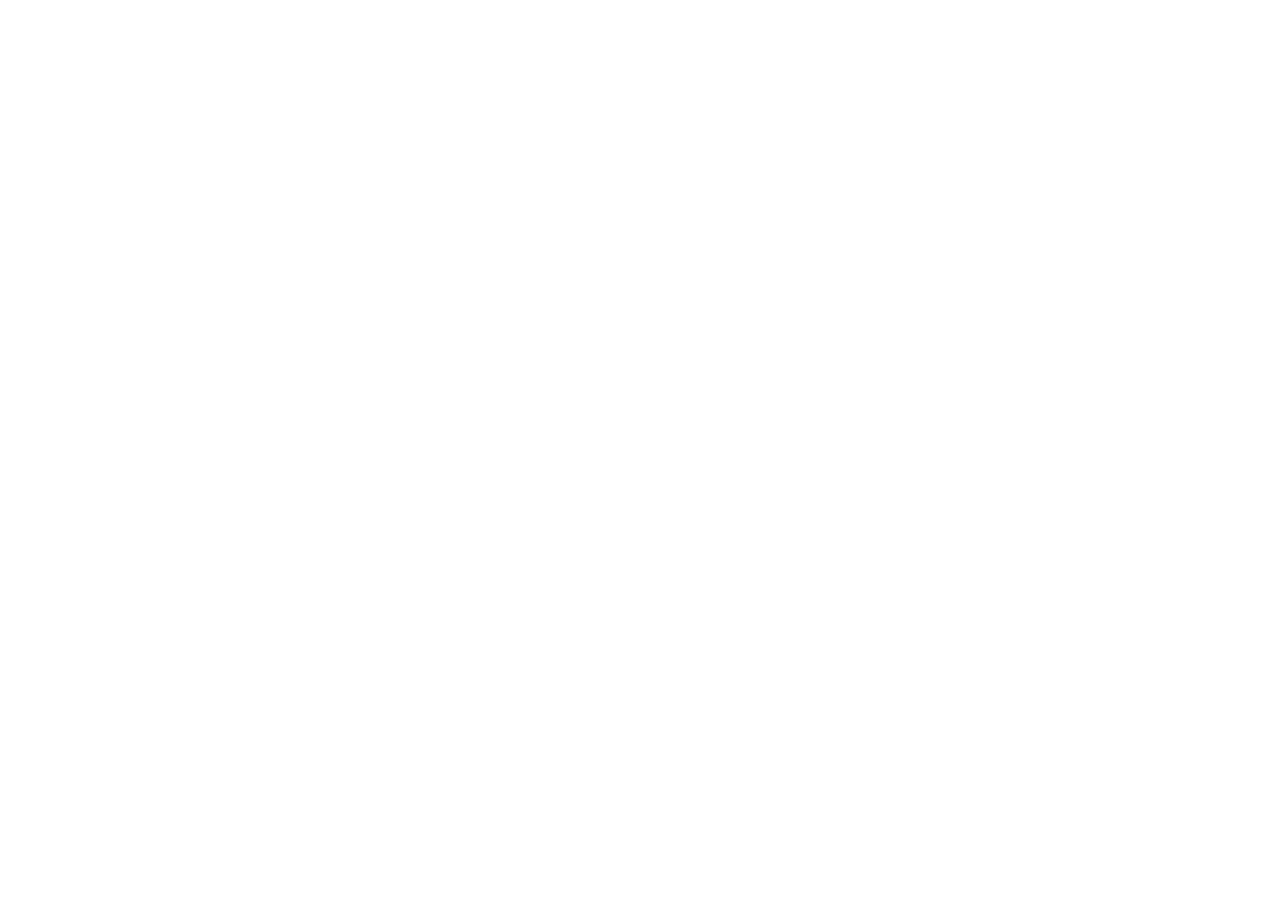
==== highscore.html @ f7cda16d "saving highscorehtml and score js" ====
<!DOCTYPE html>
<html lang="en">
<head>
    <meta charset="UTF-8">
    <meta name="viewport" content="width=device-width, initial-scale=1.0">
    <title>Highscore</title>
<!-- style sheet -->
<link rel="stylesheet" href="style.css">

<!-- bootstrap link -->
<link rel="stylesheet" href="https://cdn.jsdelivr.net/npm/bootstrap@4.5.3/dist/css/bootstrap.min.css" integrity="sha384-TX8t27EcRE3e/ihU7zmQxVncDAy5uIKz4rEkgIXeMed4M0jlfIDPvg6uqKI2xXr2" crossorigin="anonymous">
</head>
<body>
 
    








 <script type="text/javascript" src="score.js"></script>   
</body>
</html>
---- style.css ----
h1 {
    text-align: center;
    color: #3b8cde;
    padding-top: 20px;
    font-size: 50px;
}

p {
    text-align: center;
   
}
#startButton {
    background-color: rgb(90, 241, 90);
    margin-left: 42%;
    font-size: 20px;
    
}

#timeLeft {
    float: right;
}

#questionsQuiz {
    margin: 20px;
}


#wrapper {
    position: absolute;
    top: 10%;
    left: 30%;
    width: 600px;
    height: 600px;
    border: 2px solid blue;

}


img {
    display: block;
    margin-left: auto;
    margin-right: auto;
    padding-top: 10px;
}

li {
    background-color: rgb(90, 241, 90);
    margin-top: 10px;
    padding: 5px 15px;
    width: 80%;
    font-size: 18px;
    
}

#Submit{
    background-color: rgb(90, 241, 90);
    margin-left: 42%;
    font-size: 20px;

}
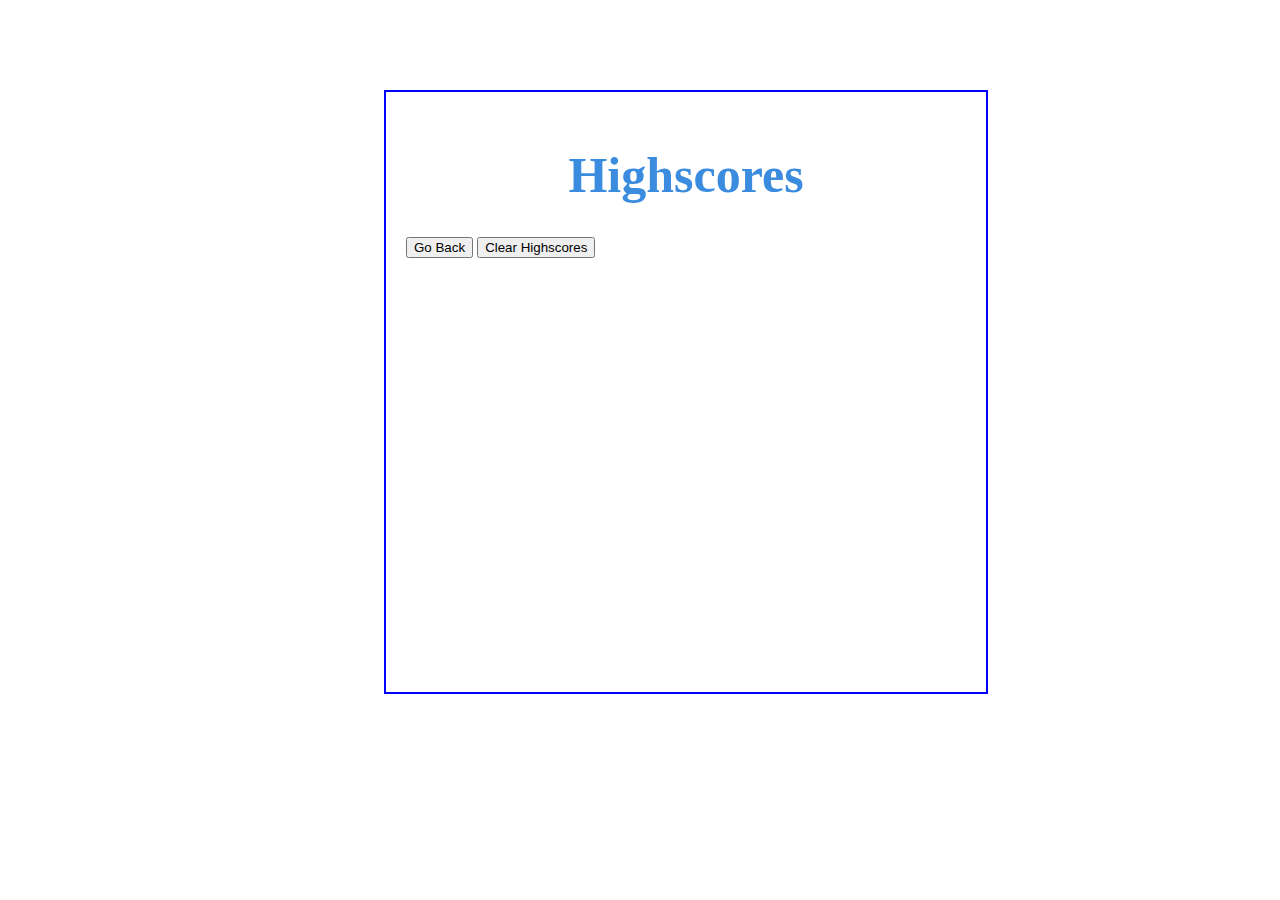
==== commit 45a8d97f: "updating changes on highscore html" ====
--- a/highscore.html
+++ b/highscore.html
@@ -1,4 +1,4 @@
-<!DOCTYPE html>
+<!DOCTYPE html> 
 <html lang="en">
 <head>
     <meta charset="UTF-8">
@@ -7,20 +7,25 @@
 <!-- style sheet -->
 <link rel="stylesheet" href="style.css">
 
-<!-- bootstrap link -->
-<link rel="stylesheet" href="https://cdn.jsdelivr.net/npm/bootstrap@4.5.3/dist/css/bootstrap.min.css" integrity="sha384-TX8t27EcRE3e/ihU7zmQxVncDAy5uIKz4rEkgIXeMed4M0jlfIDPvg6uqKI2xXr2" crossorigin="anonymous">
 </head>
 <body>
  
-    
+<!-- this is a wrapper -->
+<div id="wrapper">
+    <!--this div is for the timer-->
+    <div id="timeLeft"></div>
+    <!--this div is for the quiz content-->
+    <div id="questionsQuiz">
+        <h1>Highscores</h1>
+        <ul id="userHighscore"></ul>
+        <!-- buttons -->
+        <button id="backBtn">Go Back</button>
+        <button id="clearBtn" value="reset">Clear Highscores</button>
+    </div>
+</div>
 
 
-
-
-
-
-
-
- <script type="text/javascript" src="score.js"></script>   
+<!-- score js -->
+<script type="text/javascript" src="score.js"></script>   
 </body>
-</html>+</html> 